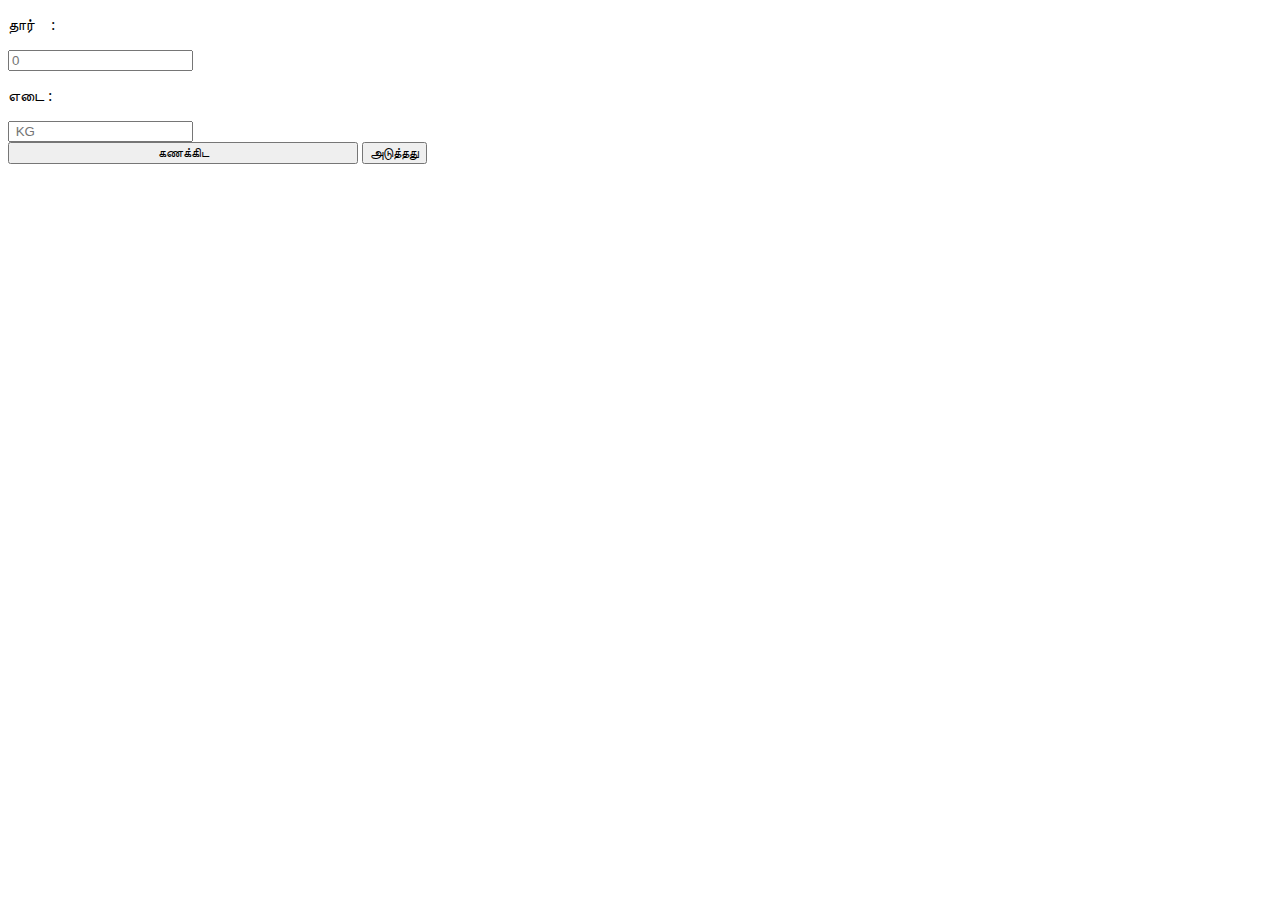
==== add.html @ 3c4f3533 "Add files via upload" ====
<!DOCTYPE html>
<html lang="en">
<head>
    <meta charset="UTF-8">
    <title>BANANA WEIGTH CALCULATOR</title>
    <link href="./banana.jpg " rel="icon">
    <link href="https://cdn.jsdelivr.net/npm/bootstrap@5.3.0/dist/css/bootstrap.min.css" rel="stylesheet" integrity="sha384-9ndCyUaIbzAi2FUVXJi0CjmCapSmO7SnpJef0486qhLnuZ2cdeRhO02iuK6FUUVM" crossorigin="anonymous">
    <link rel="stylesheet" href="./style.css">

</head>
<body>
    
    <div class="containerindex">
        <div class="  row firstindext">
            
            <p class=" col-md-4 pname fontcolor">தார் &nbsp;&nbsp;&nbsp;:</p>

          
            <input class=" col-md-7 inname fontcolor" id="thar"  type="number" placeholder="0"/>

        </div>
        

        <div class="  row secondindex fontcolor">
            <p class="col-md-4 pname " >  எடை : </p>

            <input class=" col-md-7 inname fontcolor" id="adai"  type="number" placeholder=" KG"/>
        </div>

        <div  class="page2next">
            
            <div class="  row1">
               
               
                 
                <a href="./page4.html">
                <button  class="pagenext"   type="button" style="width: 350px;"> கணக்கிட </button></a>

                <button   id="pagecaltonext" class=" pagenext"   type="button" onclick="addpage();">  அடுத்தது </button>
            </div>
           
        </div>


        <script>
var thar =0;
var weight=0;
var matweight = JSON.parse(sessionStorage.getItem("matweight"));
 var matthar = JSON.parse(sessionStorage.getItem("matthar"));

function addpage(){

    tharr = parseFloat(document.getElementById("thar").value);
    weight = parseFloat(document.getElementById("adai").value);

    matweight.push(weight);
    matthar.push(tharr);

    document.getElementById("thar").value=tharr;
    document.getElementById("adai").value="";



    sessionStorage.setItem("matweight", JSON.stringify(matweight));
    sessionStorage.setItem("matthar", JSON.stringify(matthar));

}

        </script>
</body>
</html>
---- style.css ----
@media ( max-width :1000px)
{
*{
    background: #B9F3FC;
    
}

    .nextindex{
       display: flex;
       justify-content: center;
        margin-top: 330px;
        font-size: 100px;
        color: #8EC3B0;
       
        
    }
    .firstindext{
        
       
        margin-top: 400px;
    }
    .pname{
        font-size: 80px;

        
    }
    .inname{
        font-size: 80px;

    }
    .secondindex{
        margin-top: 200px;
        font-size: 80px;

    }

    .indexnext{

        border-radius: 40px;
        width: 600px;
        color: #0D4C92;
        border-width: 10px;
        box-shadow: #0D4C92;    }
    .indexnext:active{
        background-color: green;
        border-width: 20px;
    }
    .typechoose{
        font-size: 80px;
    }
    .fontcolor{

        color: #917FB3;
        border-radius: 30px;
        border-color: #917FB3;
        margin-left: 30px;
        
        
    }
    ::placeholder{
        color: #917FB3;
        border-radius: 30px;
        border-color: #917FB3;
        

    }
    .row1{
        margin-top: 120px;
        margin-left: 80px;
        margin-right:40px ;
        display: flex;
        justify-content: center;
        gap: 200px;


    }

    .row2{
       
        margin-top: 120px;
        
       
        display: flex;
        justify-content: center;
        gap: 150px;


    }
    .row3{
        margin-top: 120px;
        
       
        display: flex;
        justify-content: center;
        gap: 150px;

    }
   
    .pagenext{

        border-radius: 40px;
        width: 500px;
        color: #0D4C92;
        border-width: 10px;
        box-shadow: #0D4C92;  
        font-size: 60px; 
 }
    .pagenext:active{
        background-color: green;
        border-width: 20px;
    }

.para{
    margin-top: 100px;
    font-size: 60px;


}
table {
    border-collapse: collapse;
    width: 70%;
    margin: 50px auto;
    background-color: orange;

}


table,
th,
td {
    border: 4px solid black;
    padding: 5px;
    font-family: cursive;
}

th {
    font-size: 60px;
    font-weight: 700;
    font-family: cursive;
    color: #BE8ABF;
}

td {
    font-size: 25px;
    color: burlwood;
    font-family: 'Times New Roman', Times, serif;
    font-size: 60px;
    ;

}

.tablebanan{

    width: 250px;
}
.tableadai{
   
    width: 300px;
    justify-content: center;

}


.tablethar{
    width: 250px;
}

.marque{
    display: flex;
    justify-content: center;
    margin: 50px 0px;
    font-size: 100px;
    color: #1F5BF5;
}

.change_container{

    margin-top: 200px;
}


.one{
    margin-top: 70px;
}






}
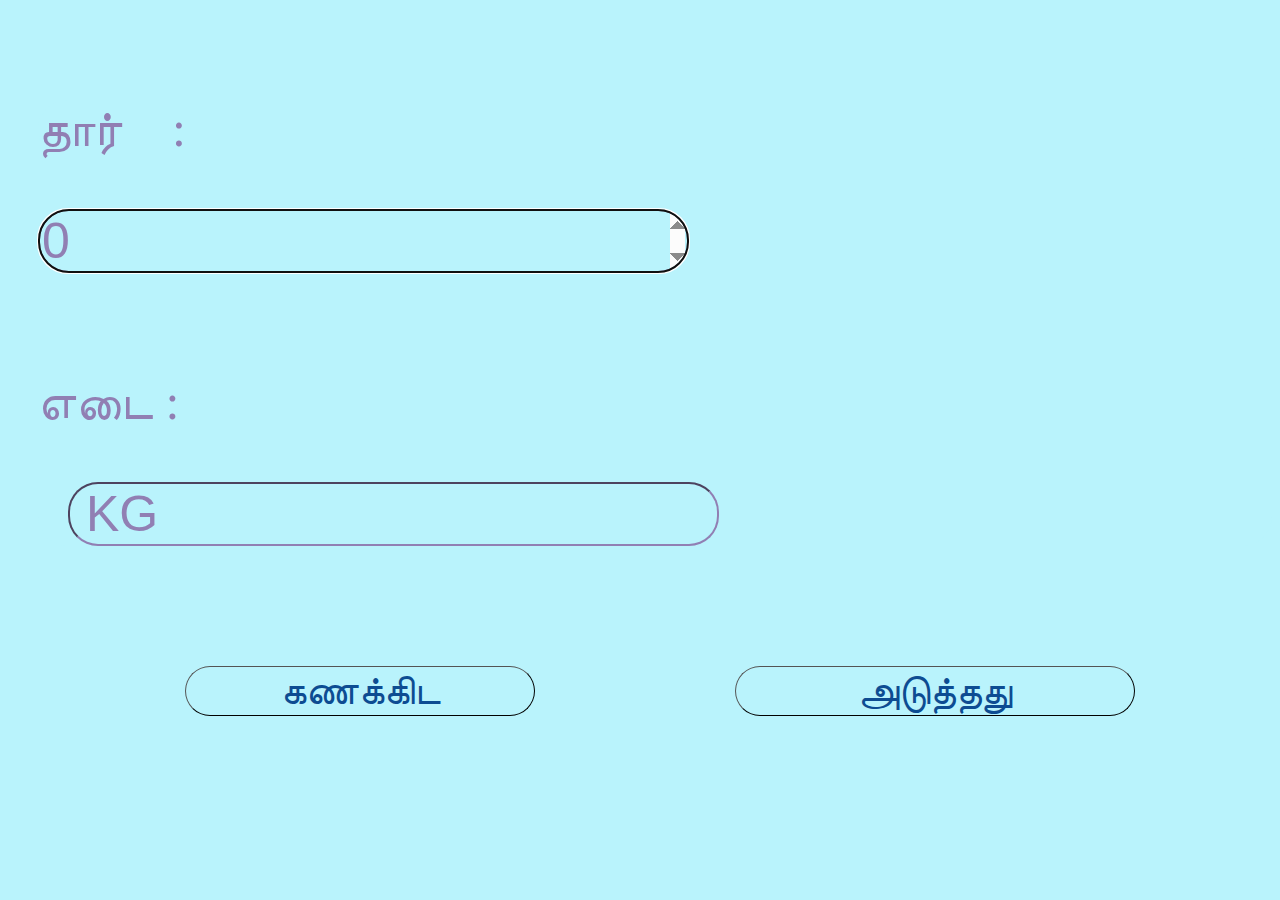
==== commit 442582a3: "small small bugs removed and making user friendly , some change in page4.html" ====
--- a/add.html
+++ b/add.html
@@ -16,7 +16,7 @@
             <p class=" col-md-4 pname fontcolor">தார் &nbsp;&nbsp;&nbsp;:</p>
 
           
-            <input class=" col-md-7 inname fontcolor" id="thar"  type="number" placeholder="0"/>
+            <input class=" col-md-7 inname fontcolor" id="thar" autofocus type="number" placeholder="0"/>
 
         </div>
         
--- a/style.css
+++ b/style.css
@@ -170,7 +170,7 @@
     justify-content: center;
     margin: 50px 0px;
     font-size: 100px;
-    color: #1F5BF5;
+    color: #BE8ABF;
 }
 
 .change_container{
@@ -188,4 +188,241 @@
 
 
 
+}
+
+
+
+
+
+
+
+
+
+
+
+/* 
+windows css */
+
+@media ( min-width :1001px){  
+
+
+*{
+    background: #B9F3FC;
+    
+}
+
+    .nextindex{
+       display: flex;
+       justify-content: center;
+        margin-top: 180px;
+        font-size: 50px;
+        color: #8EC3B0;
+       
+        
+    }
+    .firstindext{
+        
+       
+        margin-top: 100px;
+    }
+    .pname{
+        font-size: 50px;
+
+        
+    }
+    .inname{
+        font-size: 50px;
+
+    }
+    .secondindex{
+        margin-top: 100px;
+        font-size: 50px;
+
+    }
+
+    .indexnext{
+
+        border-radius: 40px;
+        width: 400px;
+        color: #0D4C92;
+        border-width: 1px;
+        box-shadow: #0D4C92;    }
+    .indexnext:active{
+        background-color: green;
+        border-width: 20px;
+    }
+    .typechoose{
+        font-size: 50px;
+    }
+    .fontcolor{
+
+        color: #917FB3;
+        border-radius: 30px;
+        border-color: #917FB3;
+        margin-left: 30px;
+        
+        
+    }
+    ::placeholder{
+        color: #917FB3;
+        border-radius: 30px;
+        border-color: #917FB3;
+        
+
+    }
+    .row1{
+        margin-top: 120px;
+        margin-left: 80px;
+        margin-right:40px ;
+        display: flex;
+        justify-content: center;
+        gap: 200px;
+
+
+    }
+
+    .row2{
+       
+        margin-top: 120px;
+        
+       
+        display: flex;
+        justify-content: center;
+        gap: 150px;
+
+
+    }
+    .row3{
+        margin-top: 120px;
+        
+       
+        display: flex;
+        justify-content: center;
+        gap: 150px;
+
+    }
+   .pccss{
+
+        font-size: 60px;
+
+
+   }
+    .pagenext{
+        margin-top: 0px;
+        border-radius: 40px;
+        width: 400px;
+        color: #0D4C92;
+        border-width: 1px;
+        box-shadow: #0D4C92;  
+        font-size: 40px; 
+ }
+    .pagenext:active{
+        background-color: green;
+        border-width: 20px;
+    }
+
+    .pagenext1{
+       margin-bottom: 70px;
+        border-radius: 40px;
+        width: 400px;
+        color: #0D4C92;
+        border-width: 1px;
+        box-shadow: #0D4C92;  
+        font-size: 40px; 
+ }
+    .pagenext1:active{
+        background-color: green;
+        border-width: 20px;
+    }
+
+
+
+
+
+.para{
+    margin-top: 60px;
+    margin-left: 20px;
+    font-size: 30px;
+
+
+}
+table {
+    border-collapse: collapse;
+    width: 70%;
+    margin: 0px auto;
+    margin-top: 50px;
+    margin-bottom: 0px;
+    background-color: orange;
+    padding: 0;
+
+}
+
+
+table,
+th,
+td {
+    border: 4px solid black;
+    padding: 5px;
+    font-family: cursive;
+}
+
+th {
+    font-size: 30px;
+    font-weight: 400;
+    font-family: cursive;
+    color: #BE8ABF;
+}
+
+td {
+    font-size: 25px;
+    color: burlwood;
+    font-family: 'Times New Roman', Times, serif;
+    font-size: 30px;
+    ;
+
+}
+
+.tablebanan{
+
+    width: 250px;
+}
+.tableadai{
+   
+    width: 300px;
+    justify-content: center;
+
+}
+
+
+.tablethar{
+    width: 250px;
+}
+
+.marque{
+    display: flex;
+    justify-content: center;
+    margin: 50px 0px;
+    font-size: 100px;
+    color: #BE8ABF;
+}
+
+.change_container{
+
+    margin-top: 100px;
+}
+
+
+.one{
+    margin-top: 70px;
+}
+
+
+.pcchange{
+
+
+    margin-top: 50px;
+    margin-bottom: 30px;
+    
+}
+
 }